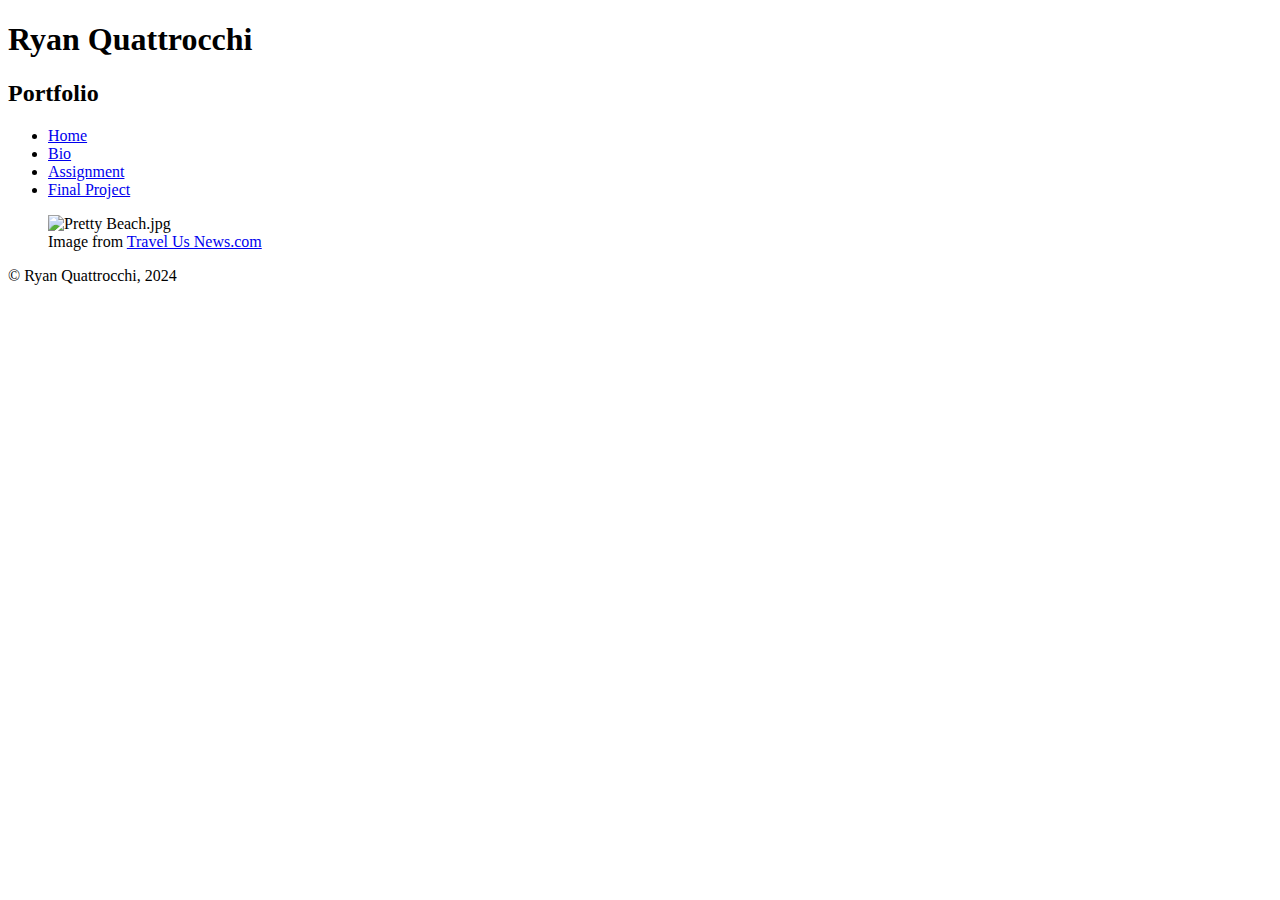
==== index.html @ 0e4aa83d "Add files via upload" ====
<!doctype html>

<html>
	
<head>
	
	<meta charset="UTF-8">
	
	<title>Assignment 3 Portfolio</title>

	<link rel="stylesheet" href="css/style.css">
		  
</head>

<body>
	
	<div id="container">
		
		<header>
			<h1> Ryan Quattrocchi</h1>
			<h2> Portfolio</h2>
		</header>
		
		<nav>
		<ul>
			<li><a href="index.html">Home</a></li>
			<li><a href="Bio.html">Bio</a></li>
			<li><a href="Assignments.html">Assignment</a></li>
		  <li><a href="Final Project.html">Final Project</a></li>
		  </ul>
		</nav>
		
	<main>
		
		

		<figure> 
<img src= "Pretty Beach.jpg" alt="Pretty Beach.jpg">
<figcaption>Image from <a href=
"https://travel.usnews.com/gallery/12-beautiful-beaches-youve-never-heard-of">
Travel Us News.com</a><figcaption>
		</figure>
		</main>
		
		<footer>
			<p>&#169; Ryan Quattrocchi, 2024</p>
</footer>
	</div><!-- close "container" -->
</body>
</html>
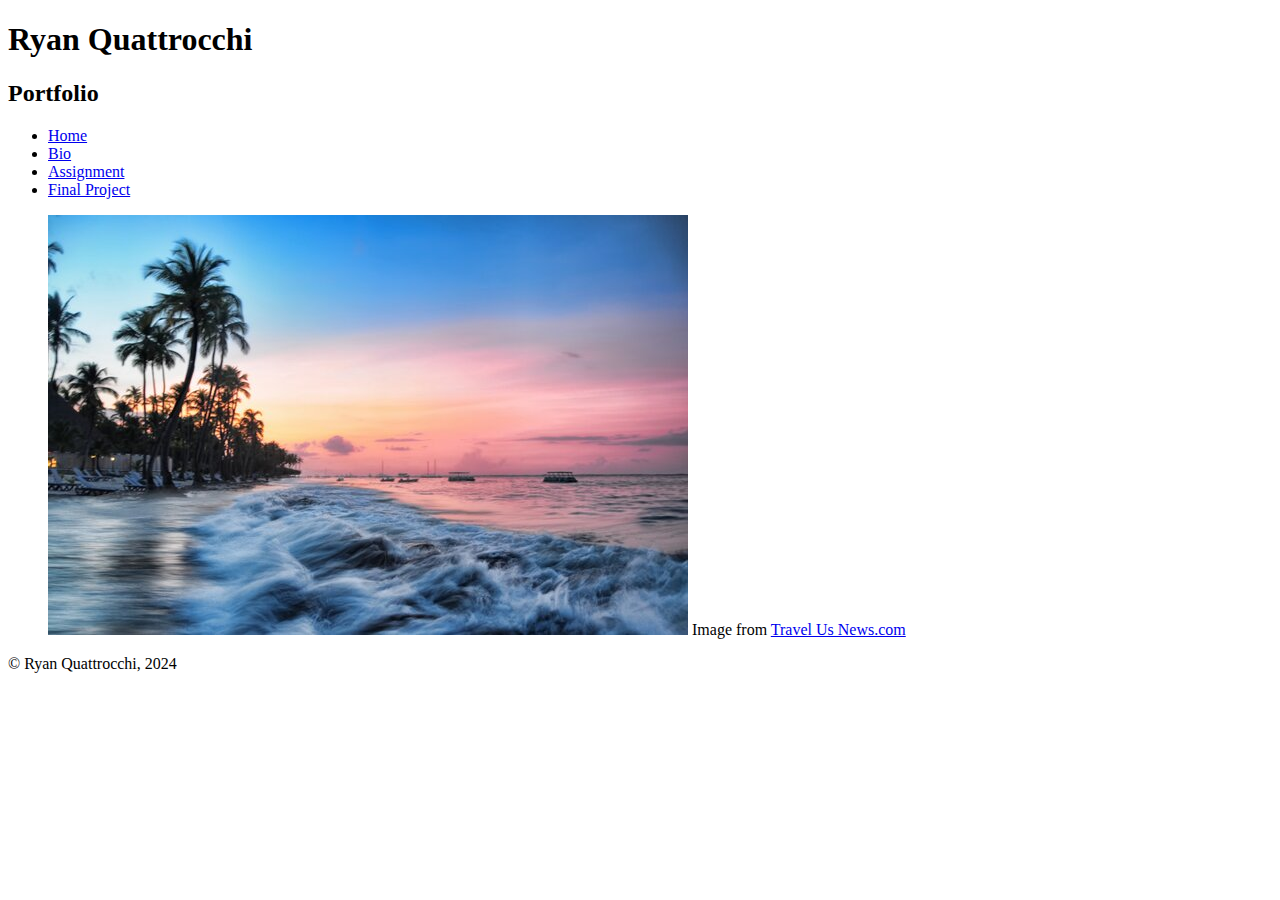
==== commit 465b4252: "Add files via upload" ====
--- a/index.html
+++ b/index.html
@@ -35,12 +35,16 @@
 		
 
 		<figure> 
-<img src= "Pretty Beach.jpg" alt="Pretty Beach.jpg">
-<figcaption>Image from <a href=
+<img src= "pretty-beach.jpg" 
+	 
+<figcaption>
+			Image from <a href=
 "https://travel.usnews.com/gallery/12-beautiful-beaches-youve-never-heard-of">
-Travel Us News.com</a><figcaption>
+Travel Us News.com
+			</a></figcaption>
 		</figure>
 		</main>
+	
 		
 		<footer>
 			<p>&#169; Ryan Quattrocchi, 2024</p>
@@ -48,4 +52,3 @@
 	</div><!-- close "container" -->
 </body>
 </html>
-
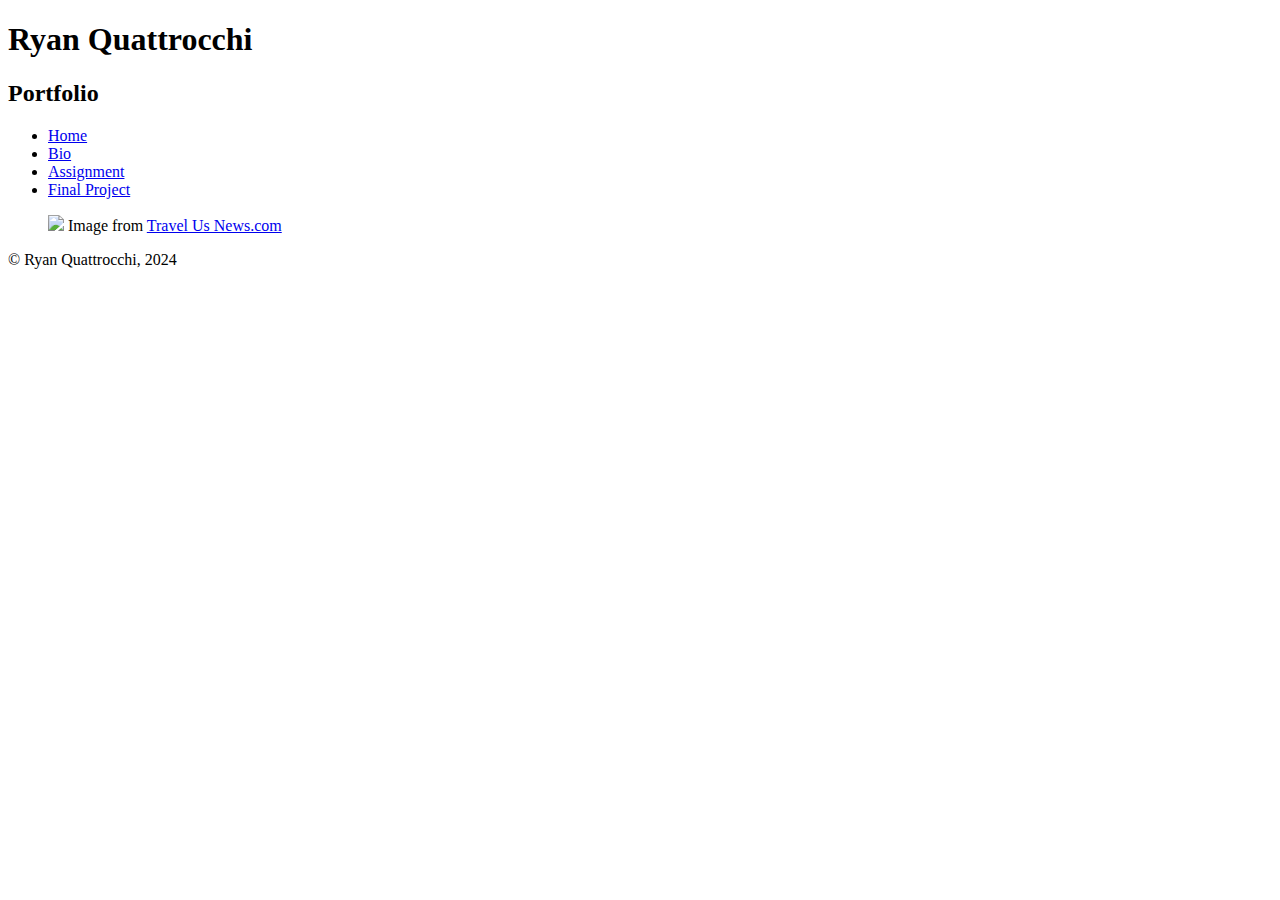
==== commit f4f8c9ac: "Add files via upload" ====
--- a/index.html
+++ b/index.html
@@ -6,7 +6,7 @@
 	
 	<meta charset="UTF-8">
 	
-	<title>Assignment 3 Portfolio</title>
+	<title>Home</title>
 
 	<link rel="stylesheet" href="css/style.css">
 		  
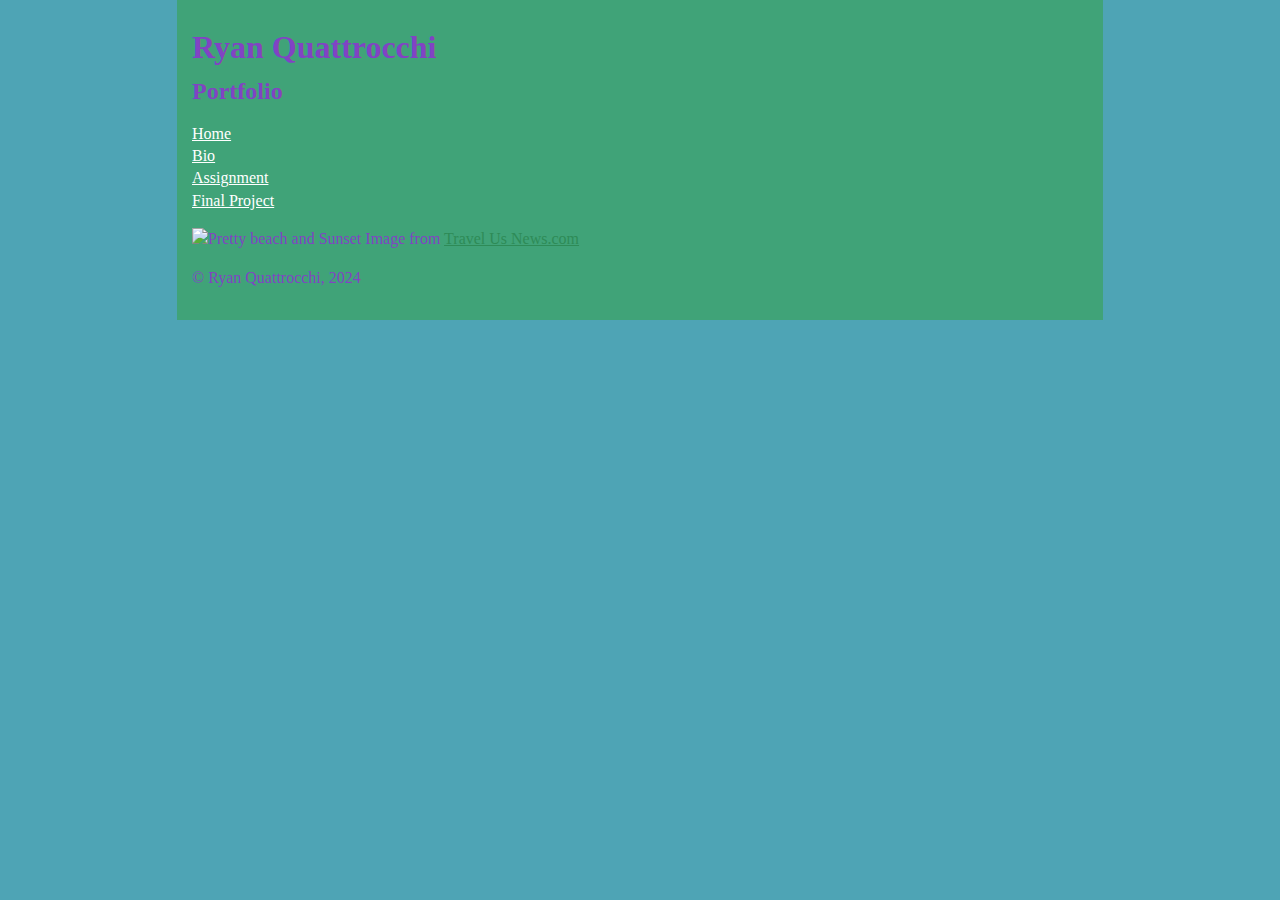
==== commit eedd989f: "Add files via upload" ====
--- a/index.html
+++ b/index.html
@@ -6,7 +6,7 @@
 	
 	<meta charset="UTF-8">
 	
-	<title>Home</title>
+	<title>Assignment 3 Portfolio</title>
 
 	<link rel="stylesheet" href="css/style.css">
 		  
@@ -24,9 +24,9 @@
 		<nav>
 		<ul>
 			<li><a href="index.html">Home</a></li>
-			<li><a href="Bio.html">Bio</a></li>
-			<li><a href="Assignments.html">Assignment</a></li>
-		  <li><a href="Final Project.html">Final Project</a></li>
+			<li><a href="bio.html">Bio</a></li>
+			<li><a href="assignments.html">Assignment</a></li>
+		  <li><a href="final Project.html">Final Project</a></li>
 		  </ul>
 		</nav>
 		
@@ -35,7 +35,7 @@
 		
 
 		<figure> 
-<img src= "pretty-beach.jpg" 
+<img src= "prettybeach.jpg" alt="Pretty beach and Sunset"
 	 
 <figcaption>
 			Image from <a href=
--- a/css/style.css
+++ b/css/style.css
@@ -0,0 +1,58 @@
+/* Basic CSS resets -- leveling slight inconsistencies in browsers */
+html, body {
+	margin:0px;
+	padding:0px;
+	height:100%;
+}
+
+html {
+		/* Standard text-settings below */
+	font-size: 1em;
+    line-height: 1.4em;
+}
+
+
+
+
+body {
+	background:#4ea4b5;	
+	color:#8143c4;
+	font-family:Cambria, "Hoefler Text", "Liberation Serif", Times, "Times New Roman", "serif"
+}
+
+
+#container {
+	width: 70%;
+		background: rgba(64,163,120);
+	margin:auto;
+	padding:15px;
+}
+
+nav a{
+	color:white;
+}
+
+figure a { 
+color:seagreen;
+}
+
+main nav a {
+Color:#5b169c;	
+}
+
+a:hover{
+	Color:black;
+}
+
+nav ul{
+	list-style:none;
+	padding-left:0px;
+}
+
+figure{
+	margin:0px;
+}
+
+figure img{
+	width:100%;
+}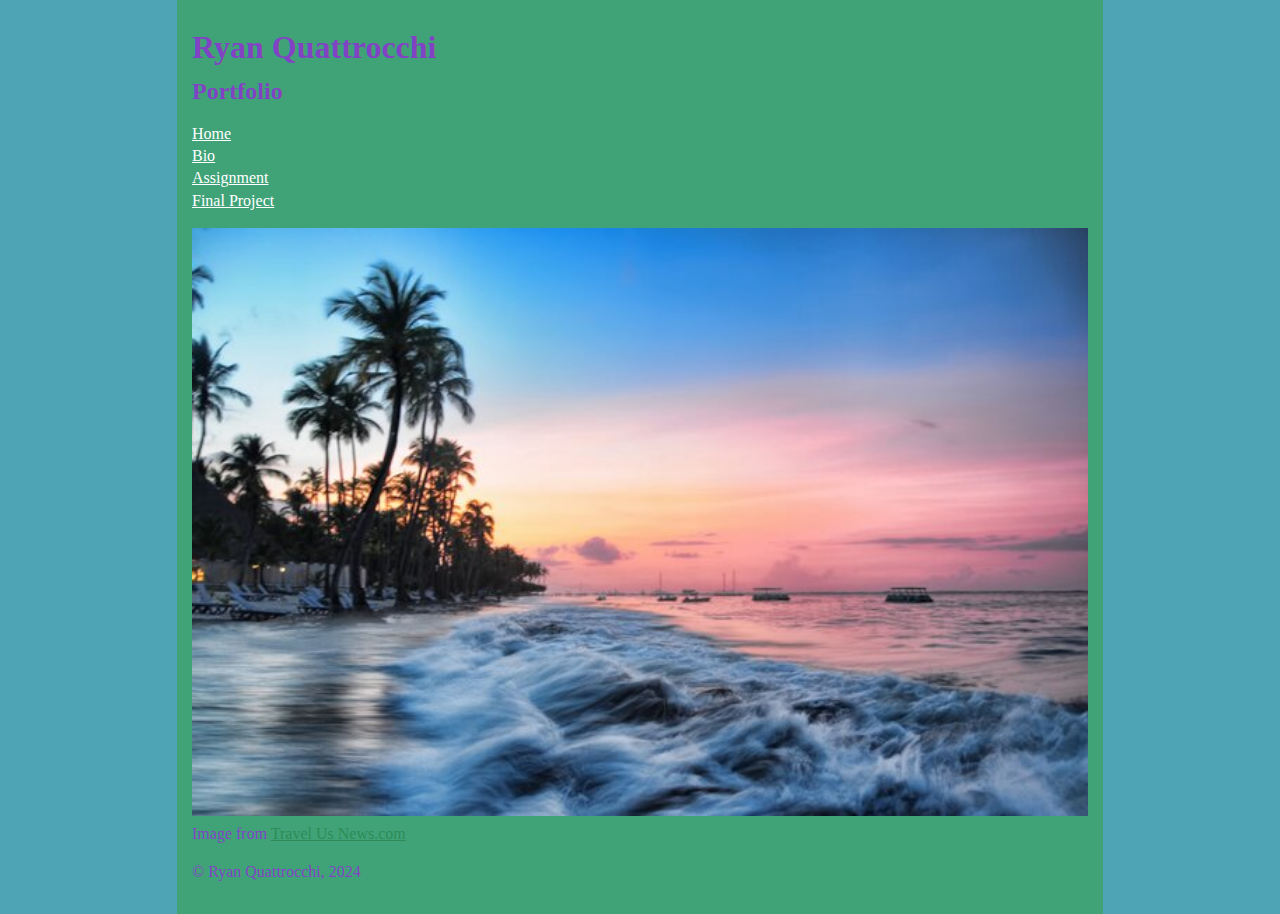
==== commit 571459b1: "Update index.html" ====
--- a/index.html
+++ b/index.html
@@ -26,7 +26,7 @@
 			<li><a href="index.html">Home</a></li>
 			<li><a href="bio.html">Bio</a></li>
 			<li><a href="assignments.html">Assignment</a></li>
-		  <li><a href="final Project.html">Final Project</a></li>
+		  <li><a href="final project.html">Final Project</a></li>
 		  </ul>
 		</nav>
 		
@@ -35,7 +35,7 @@
 		
 
 		<figure> 
-<img src= "prettybeach.jpg" alt="Pretty beach and Sunset"
+<img src= "img/prettybeach.jpg" alt="Pretty beach and Sunset"
 	 
 <figcaption>
 			Image from <a href=
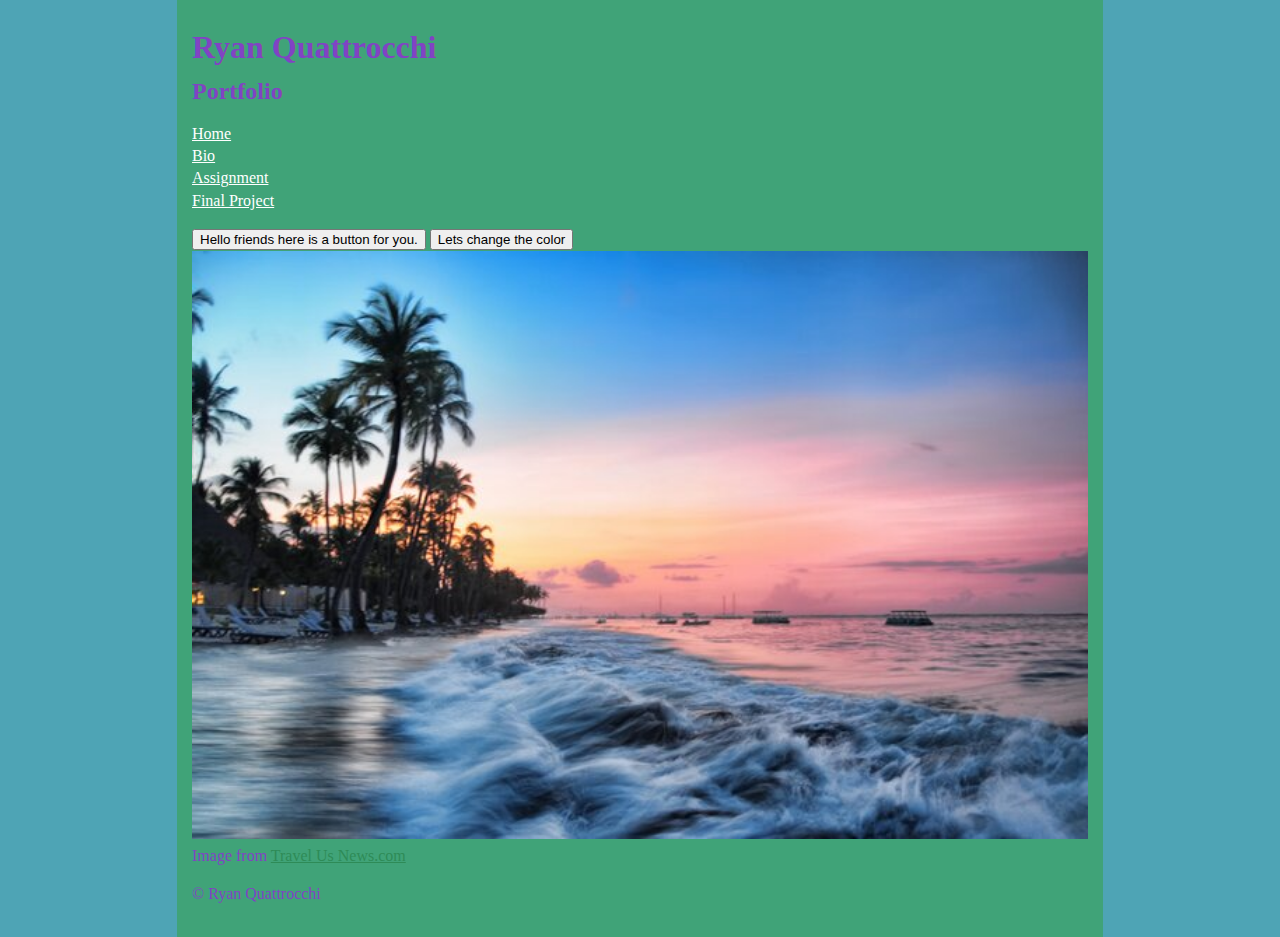
==== commit 8caa2b99: "Add files via upload" ====
--- a/index.html
+++ b/index.html
@@ -32,10 +32,27 @@
 		
 	<main>
 		
+		<script>
+			//document.write("Welcome to my page!");
 		
+			function Howdy(){
+			alert ("Welcome to my page hope you enjoy it here!");}
+		
+		
+		function changBg(){
+		document.body.style.background= "#ff0000"}
+	//background color change function
+		
+		</script>
+		
+		<button onclick="Howdy()">
+		Hello friends here is a button for you.
+		</button>
+		
+		<button onclick="ChangeBg()">Lets change the color</button>
 
 		<figure> 
-<img src= "img/prettybeach.jpg" alt="Pretty beach and Sunset"
+<img src= "img/prettybeach.jpg" alt= "Pretty beach and sunset"
 	 
 <figcaption>
 			Image from <a href=
@@ -45,9 +62,15 @@
 		</figure>
 		</main>
 	
+		<script>
+	document.getElementById("year").innerHTML = new Date().
+	getFullYear();
+	</script>
 		
 		<footer>
-			<p>&#169; Ryan Quattrocchi, 2024</p>
+			<p>&#169; Ryan Quattrocchi<span id="year"></span></p>
+			
+		
 </footer>
 	</div><!-- close "container" -->
 </body>
